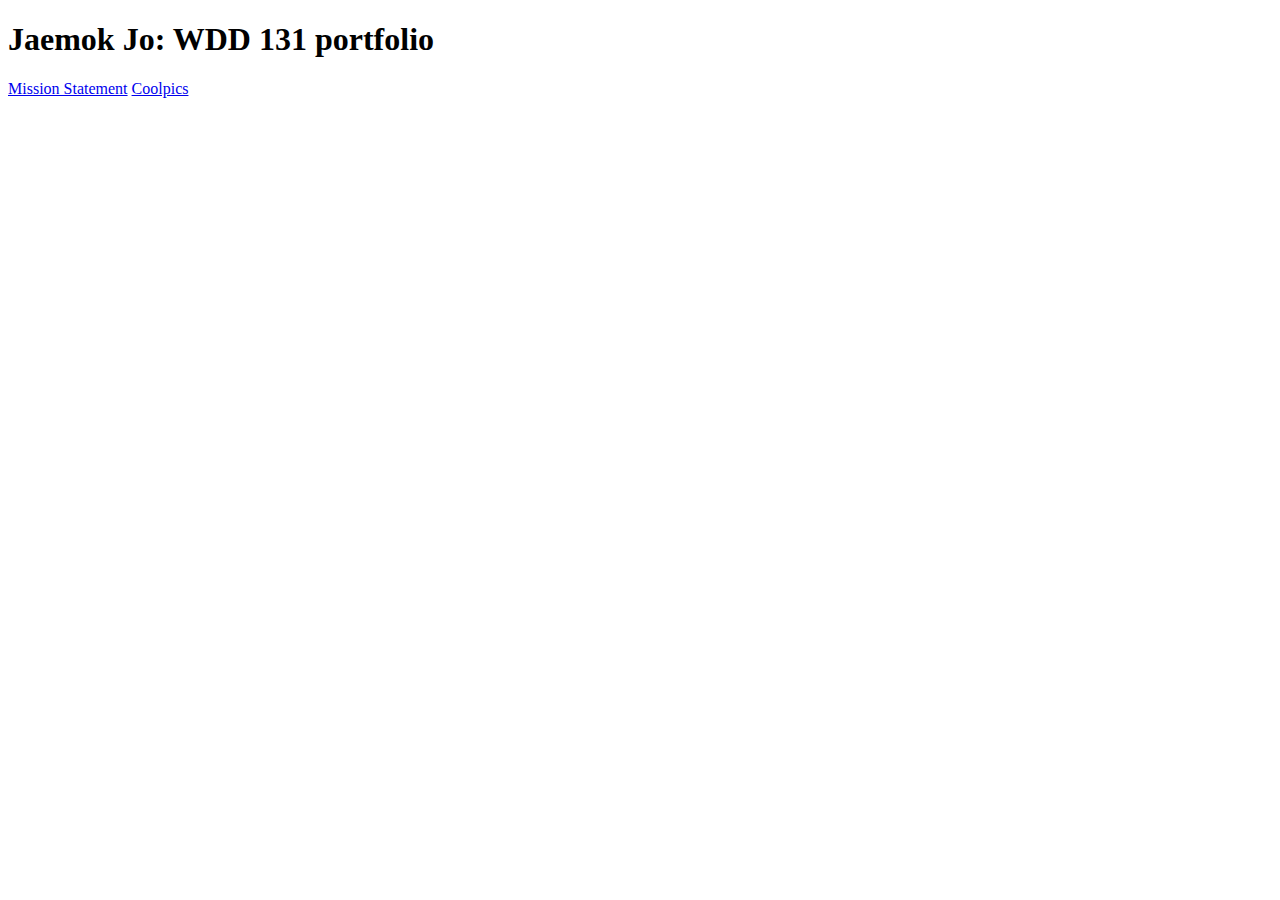
==== index.html @ 80b2507a "first commit" ====
<!DOCTYPE html>
<html lang="en">
<head>
    <!--https://username.github.io-->
    <meta charset="UTF-8">
    <meta name="author" content="Jaemok JO">
    <meta name="description" content="Educational Site for WDD 131">
    <meta name="viewport" content="width=device-width, initial-scale=1.0">
    <title>Jaemok Jo: WDD 131 portfolio</title>
    <link href="style.css" rel="stylesheet">
</head>
<body>
    <header>
        <h1>Jaemok Jo: WDD 131 portfolio</h1>
        <nav>
            <a href="mission/index.html">Mission Statement</a>
            <a href="coolpics/index.html">Coolpics</a>
        </nav>
    </header>
    <main>

    </main>
    <footer>

    </footer>
</body>
</html>
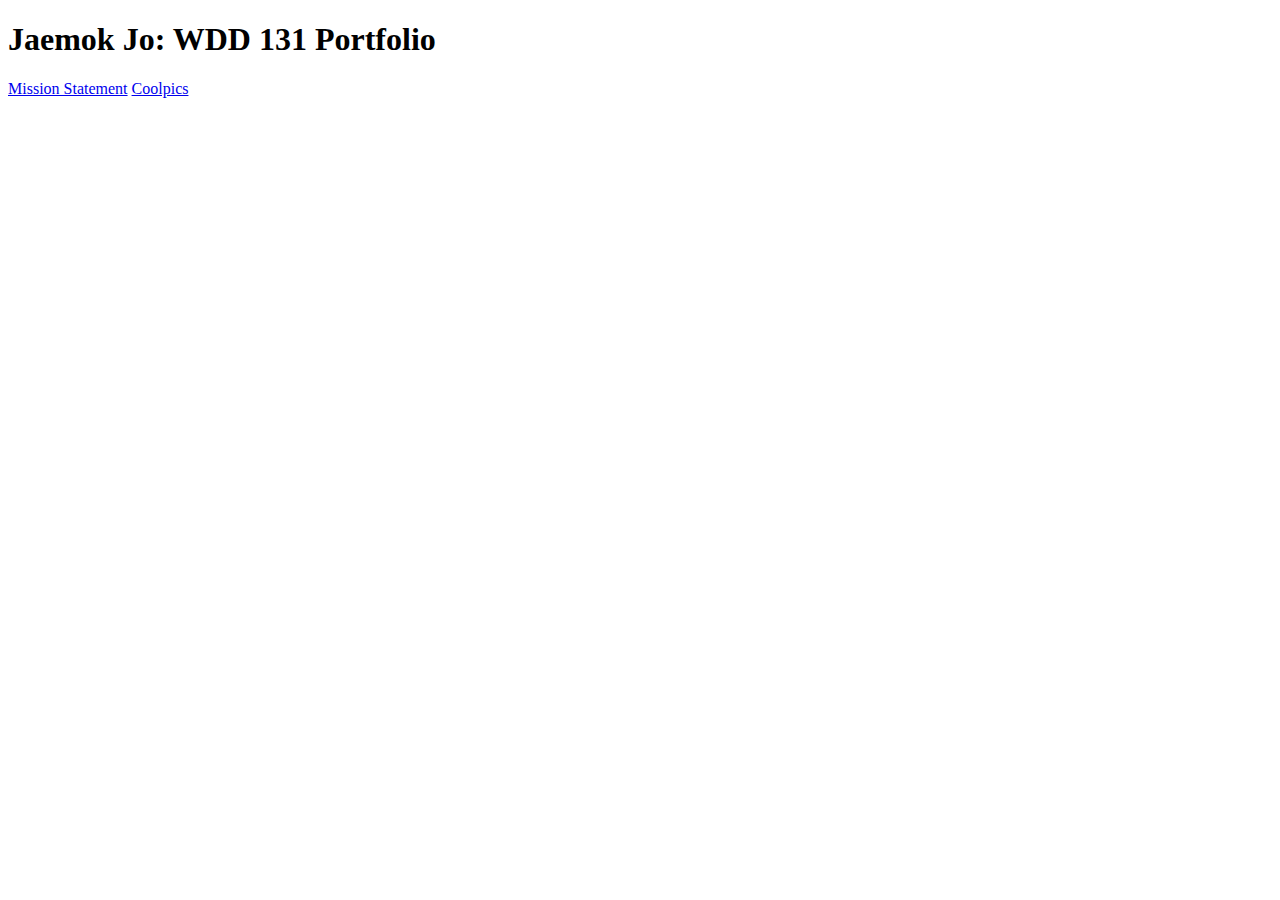
==== commit 9f706776: "test" ====
--- a/index.html
+++ b/index.html
@@ -6,12 +6,12 @@
     <meta name="author" content="Jaemok JO">
     <meta name="description" content="Educational Site for WDD 131">
     <meta name="viewport" content="width=device-width, initial-scale=1.0">
-    <title>Jaemok Jo: WDD 131 portfolio</title>
+    <title>Jaemok Jo: WDD 131 Portfolio</title>
     <link href="style.css" rel="stylesheet">
 </head>
 <body>
     <header>
-        <h1>Jaemok Jo: WDD 131 portfolio</h1>
+        <h1>Jaemok Jo: WDD 131 Portfolio</h1>
         <nav>
             <a href="mission/index.html">Mission Statement</a>
             <a href="coolpics/index.html">Coolpics</a>
